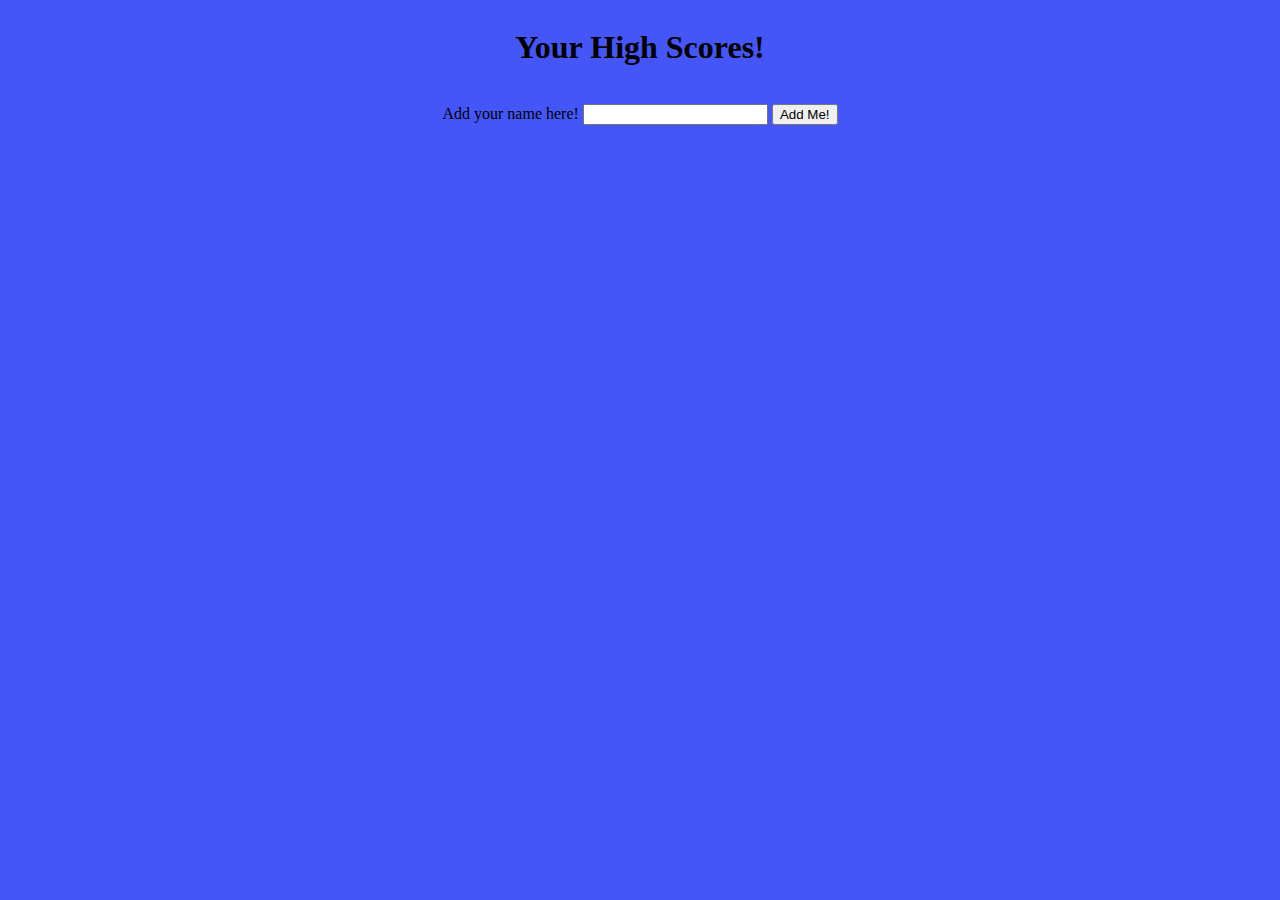
==== scores.html @ 88e9ecc6 "potentially final version of project" ====
<!DOCTYPE html>
<html lang="en">
<head>
    <meta charset="UTF-8">
    <meta http-equiv="X-UA-Compatible" content="IE=edge">
    <meta name="viewport" content="width=device-width, initial-scale=1.0">
    <link rel="stylesheet" href="./assets/style.css">
    <title>High Scores</title>
</head>
<body>
    <h1>Your High Scores!</h1>
    <section class="displayedScores">
        <ol></ol>
    </section>
    <form id="high-score-form">
        <label for="new-name">Add your name here!</label>
        <input type="text" id="new-name" name="Add">
        <input type="submit" value="Add Me!">
    </form>
    <script src="./assets/scores.js"></script>
</body>
</html>
---- assets/style.css ----
.end {
    visibility: hidden;
}

#questionBox {
    visibility: hidden;
}

body {
    display: flex;
    flex-direction: column;
    align-items: center;
    background-color: rgb(68, 86, 247);
}

h1 {
    justify-content: center;
}
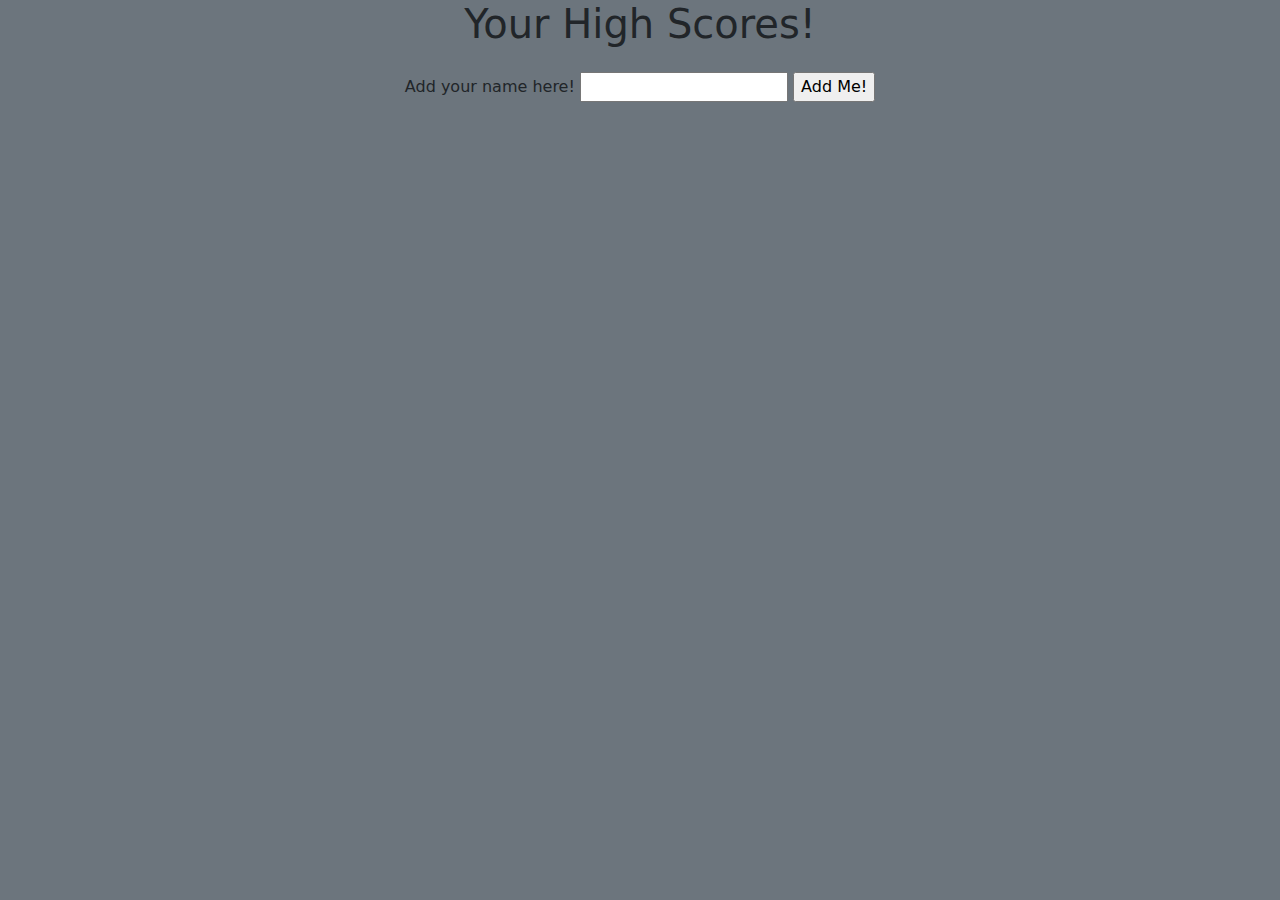
==== commit 0e217967: "final edits to pages for style" ====
--- a/scores.html
+++ b/scores.html
@@ -4,10 +4,11 @@
     <meta charset="UTF-8">
     <meta http-equiv="X-UA-Compatible" content="IE=edge">
     <meta name="viewport" content="width=device-width, initial-scale=1.0">
+    <link rel="stylesheet" href="https://cdn.jsdelivr.net/npm/bootstrap@5.1.3/dist/css/bootstrap.min.css">
     <link rel="stylesheet" href="./assets/style.css">
     <title>High Scores</title>
 </head>
-<body>
+<body class="d-flex bg-secondary flex-column align-items-center">
     <h1>Your High Scores!</h1>
     <section class="displayedScores">
         <ol></ol>
@@ -17,6 +18,7 @@
         <input type="text" id="new-name" name="Add">
         <input type="submit" value="Add Me!">
     </form>
+    <script src="https://cdn.jsdelivr.net/npm/bootstrap@5.1.3/dist/js/bootstrap.bundle.min.js" integrity="sha384-ka7Sk0Gln4gmtz2MlQnikT1wXgYsOg+OMhuP+IlRH9sENBO0LRn5q+8nbTov4+1p" crossorigin="anonymous"></script>
     <script src="./assets/scores.js"></script>
 </body>
 </html>--- a/assets/style.css
+++ b/assets/style.css
@@ -4,15 +4,4 @@
 
 #questionBox {
     visibility: hidden;
-}
-
-body {
-    display: flex;
-    flex-direction: column;
-    align-items: center;
-    background-color: rgb(68, 86, 247);
-}
-
-h1 {
-    justify-content: center;
 }